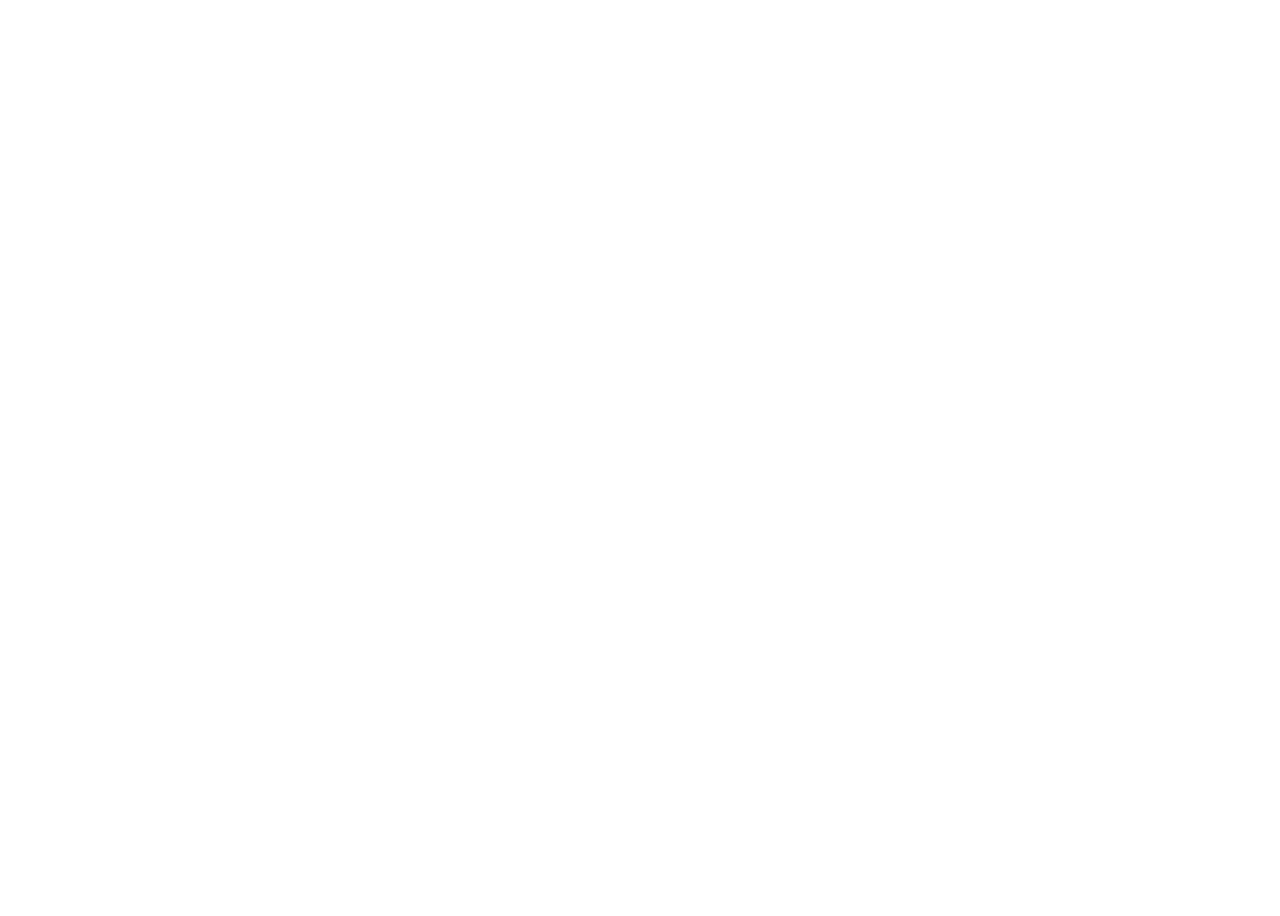
==== alerts.html @ 79218d41 "Added the html pages for the admin dashboard" ====
<!DOCTYPE html>
<html lang="en">

<head>
    <meta charset="utf-8">
    <meta name="viewport" content="width=device-width,initial-scale=1">
    <title>Alerts | FloodWatch Admin</title>
    <link rel="stylesheet" href="../css/styles.css">
    <link rel="stylesheet" href="../css/admin.css">
</head>

<body data-root="../" data-page="alerts">
    <div id="app" class="layout"></div>
    <script src="../js/data.js"></script>
    <script src="../js/flood-chart.js"></script>
    <script src="../js/auth.js"></script>
    <script src="../js/admin.js"></script>
</body>

</html>
---- css/admin.css ----
/* Inner App Portal Layout Grid */
.layout {
    display: grid;
    grid-template-columns: 220px minmax(0, 1fr);
    min-height: 100vh;
}

/* Sidebar Dashboard Navigation Menu */
.side {
    background: var(--b900);
    color: #fff;
    padding: 20px 12px;
    display: flex;
    flex-direction: column;
    gap: 2px;
}

.side .brand {
    color: #fff;
    padding: 0 8px 16px;
}

.side .brand svg {
    color: var(--y400);
}

.side .brand span {
    color: var(--b200);
}

.side a {
    color: var(--b100);
    text-decoration: none;
    padding: 8px 10px;
    border-radius: 8px;
    display: flex;
    justify-content: space-between;
}

.side a:hover {
    background: var(--b800);
}

.side a.on {
    background: var(--b700);
    color: #fff;
}

.side em {
    font-style: normal;
    font-size: 11px;
    background: var(--y400);
    color: var(--b900);
    border-radius: 99px;
    padding: 0 7px;
}

/* Main Working Canvas Panel */
.main {
    padding: 20px 24px 48px;
    display: grid;
    gap: 16px;
    align-content: start;
    min-width: 0;
}

.bar {
    display: flex;
    justify-content: space-between;
    align-items: center;
    gap: 12px;
    flex-wrap: wrap;
}

/* Administrative Data Tables */
.scroll {
    overflow-x: auto;
}

.tbl {
    width: 100%;
    border-collapse: collapse;
    font-size: 14px;
}

.tbl th,
.tbl td {
    text-align: left;
    padding: 9px 10px;
    border-bottom: 1px solid var(--line);
    white-space: nowrap;
}

.tbl th {
    color: var(--mut);
    font-weight: 600;
    font-size: 13px;
}

.tbl tr[data-dev] {
    cursor: pointer;
}

.tbl tr.sel {
    background: var(--b50);
}

/* Executive KPI Block Displays */
.kpis {
    display: grid;
    grid-template-columns: repeat(4, minmax(0, 1fr));
    gap: 12px;
}

.kpi span {
    color: var(--mut);
    font-size: 13px;
    display: block;
}

.kpi b {
    font-size: 26px;
    font-weight: 600;
}

.kpi small {
    display: block;
}

/* Log Event Structures & State Placeholders */
.events {
    list-style: none;
    margin: 8px 0 0;
    padding: 0;
    display: grid;
    gap: 10px;
    font-size: 14px;
}

.soon {
    text-align: center;
    padding: 56px 20px;
}

.soon h2 {
    margin: 8px 0;
}

@media(max-width: 820px) {
    .kpis {
        grid-template-columns: repeat(2, minmax(0, 1fr));
    }

    .side {
        flex-direction: row;
        overflow-x: auto;
        padding: 10px;
    }

    .side .brand {
        display: none;
    }

    .side a {
        white-space: nowrap;
    }
}
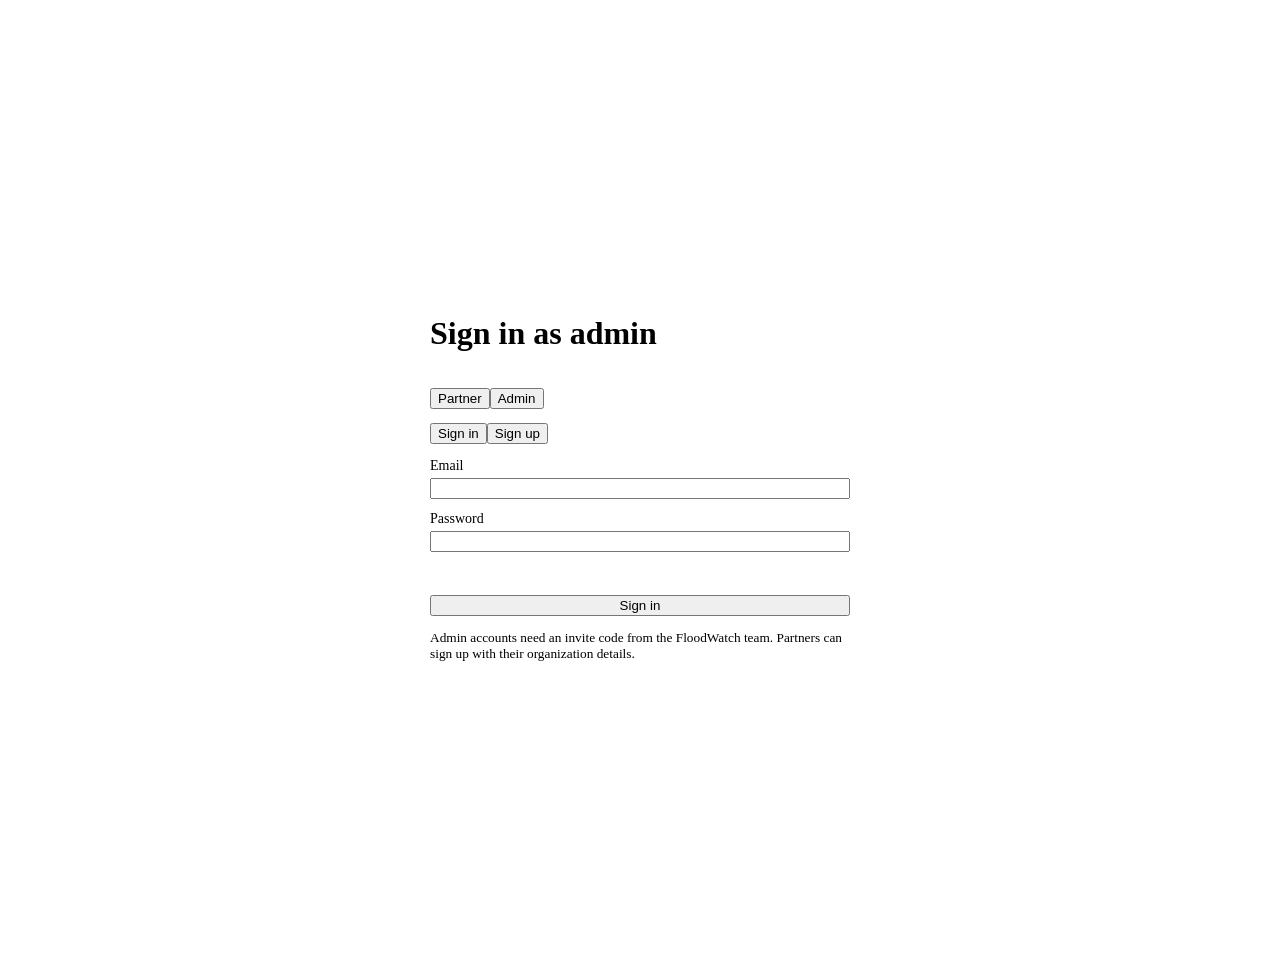
==== commit fe8d8a60: "Edited css file acces" ====
--- a/alerts.html
+++ b/alerts.html
@@ -5,16 +5,16 @@
     <meta charset="utf-8">
     <meta name="viewport" content="width=device-width,initial-scale=1">
     <title>Alerts | FloodWatch Admin</title>
-    <link rel="stylesheet" href="../css/styles.css">
-    <link rel="stylesheet" href="../css/admin.css">
+    <link rel="stylesheet" href="/css/styles.css">
+    <link rel="stylesheet" href="/css/admin.css">
 </head>
 
-<body data-root="../" data-page="alerts">
+<body data-root="/" data-page="alerts">
     <div id="app" class="layout"></div>
-    <script src="../js/data.js"></script>
-    <script src="../js/flood-chart.js"></script>
-    <script src="../js/auth.js"></script>
-    <script src="../js/admin.js"></script>
+    <script src="/js/data.js"></script>
+    <script src="/js/flood-chart.js"></script>
+    <script src="/js/auth.js"></script>
+    <script src="/js/admin.js"></script>
 </body>
 
 </html>
